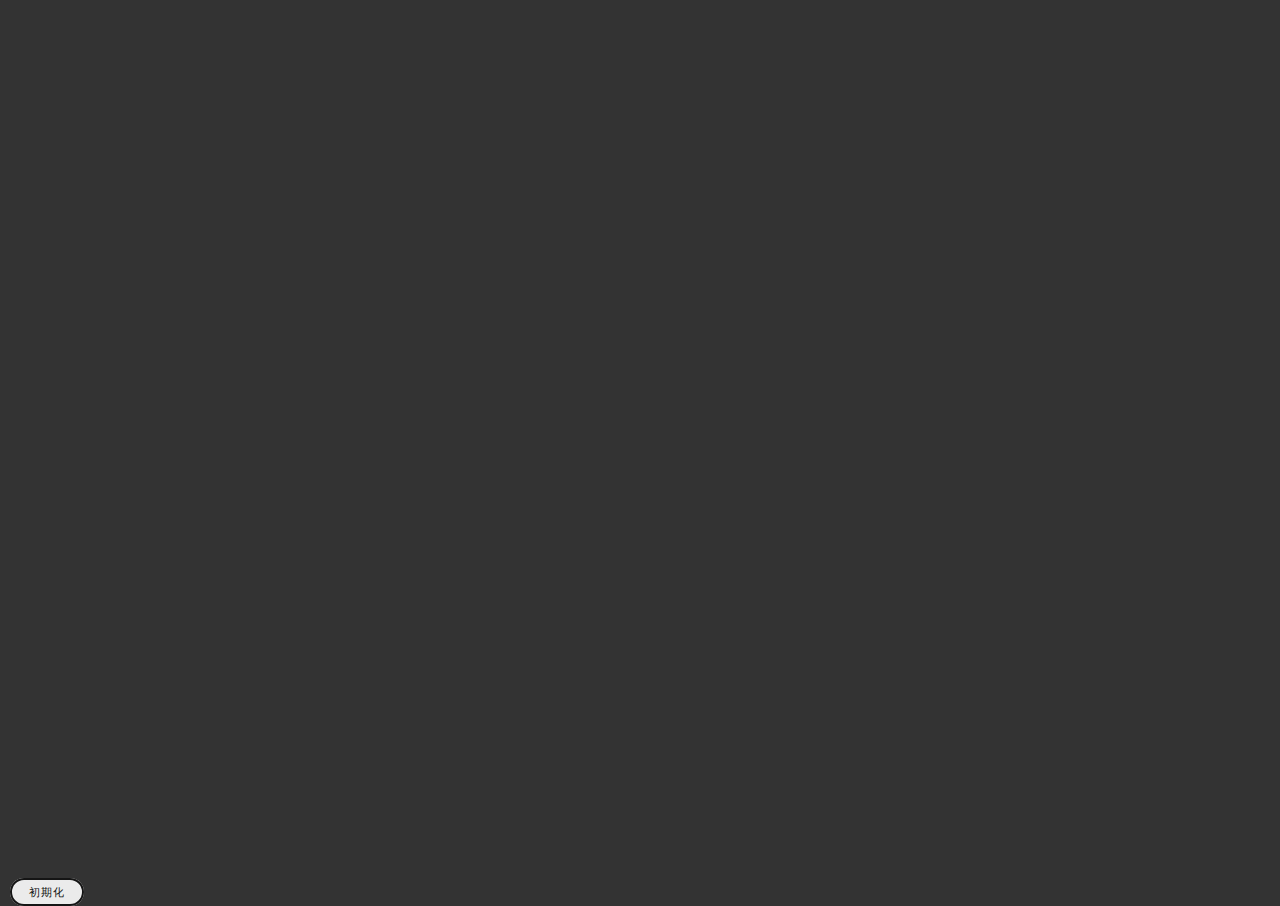
==== eater/index.html @ dd2fbc3c "Add files via upload" ====
<!doctype html>
<html lang="ja">
    <meta charset="utf-8">
	<meta name="viewport" content="width=device-width, user-scalable=no, initial-scale=1.0, maximum-scale=1.0, minimum-scale=1.0"/>
	<meta http-equiv="X-UA-Compatible" content="ie=edge"/>

    <meta http-equiv="Content-Type" content="text/html; charset=utf-8">
    <title>WebGLTest</title>
    <link rel="stylesheet" type="text/css" href="style.css">
	<body>
    <div id="container"><canvas id="canvas" oncontextmenu="event.preventDefault()"></canvas></div>
<div id="menu">
<a href="#" class="btn btn-mod btn-border btn-circle btn-small" id="BInit" onclick="Init();">初期化</a>
  </div>
    <script src="https://cdnjs.cloudflare.com/ajax/libs/pixi.js/4.0.0/pixi.min.js"></script>
	<!--script src="https://code.jquery.com/jquery-3.0.0.min.js" type="text/javascript"></script-->
    <script src="js/main.js"></script>
	</body>
</html>
---- eater/style.css ----
html, body {
  width: 100%;
  height: 100%;
  margin: 0;
  padding: 0;
  overflow: hidden;
  background-color: #333;
  color: #FFF;
}
#app{
  width: 100%;
  height: 100%;
  position: fixed;
}
#menu{
  position: absolute;
  left: 0;
  bottom: 0;
  margin-left: 10px;
}

ul {
    padding:0px;
}
li {
	display: inline-block;
}
.mb-10{
	line-height:40px;
    margin-bottom:20px;
}
 
.btn-mod,
a.btn-mod{
    -webkit-box-sizing: border-box;
    -moz-box-sizing: border-box;
    box-sizing: border-box;
    padding: 4px 13px;
    color: #fff;
    background: rgba(255,255,266, .9);
    border: 2px solid transparent;
    font-size: 11px;
    font-weight: 400;
    text-transform: uppercase;
    text-decoration: none;
    letter-spacing: 2px;
     
    -webkit-border-radius: 0;
    -moz-border-radius: 0;
    border-radius: 0;
     
}
.btn-mod:hover,
.btn-mod:focus,
a.btn-mod:hover,
a.btn-mod:focus{
    font-weight: 400;
    color: rgba(255,255,255, .85);
    background: rgba(0,0,0, .7);
    text-decoration: none;
    outline: none;
}
.btn-mod:active{
    cursor: pointer !important;
}
/* ==============================
   �{�^���T�C�Y
   ============================== */
.btn-mod.btn-small{
    padding: 6px 17px;
    font-size: 11px;
    letter-spacing: 1px;
} 
.btn-mod.btn-medium{
    padding: 8px 37px;
    font-size: 12px;
} 
.btn-mod.btn-large{
    padding: 12px 45px;
    font-size: 13px;
} 
/* ==============================
   border���g�{�^��
   ============================== */
.btn-mod.btn-border{
    color: #111;
    border: 2px solid #151515;
}
.btn-mod.btn-border:hover,
.btn-mod.btn-border:focus{
    color: #111;
    border-color: transparent;
    background: #FFF;
}
/* ==============================
   �p�ۃ{�^��
   ============================== */
.btn-mod.btn-circle{
    -webkit-border-radius: 30px;
    -moz-border-radius: 30px;
    border-radius: 30px;
}
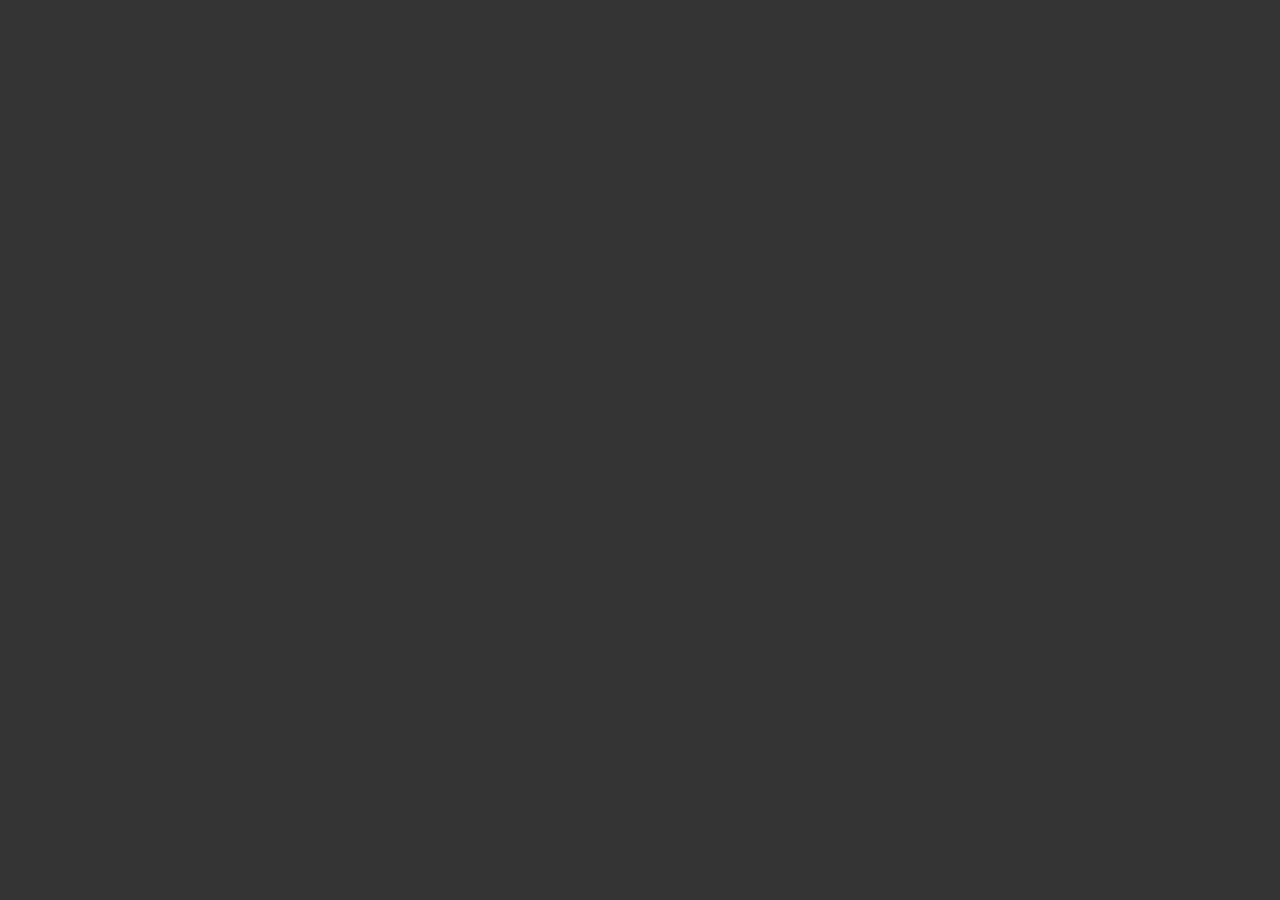
==== commit 7fb21728: "Update index.html" ====
--- a/eater/index.html
+++ b/eater/index.html
@@ -9,11 +9,8 @@
     <link rel="stylesheet" type="text/css" href="style.css">
 	<body>
     <div id="container"><canvas id="canvas" oncontextmenu="event.preventDefault()"></canvas></div>
-<div id="menu">
-<a href="#" class="btn btn-mod btn-border btn-circle btn-small" id="BInit" onclick="Init();">初期化</a>
-  </div>
-    <script src="https://cdnjs.cloudflare.com/ajax/libs/pixi.js/4.0.0/pixi.min.js"></script>
-	<!--script src="https://code.jquery.com/jquery-3.0.0.min.js" type="text/javascript"></script-->
-    <script src="js/main.js"></script>
+	<script src="https://cdnjs.cloudflare.com/ajax/libs/pixi.js/4.3.0/pixi.js"></script>
+	<script src="https://code.jquery.com/jquery-3.0.0.min.js" type="text/javascript"></script>
+	<script src="js/main.js"></script>
 	</body>
-</html>+</html>
